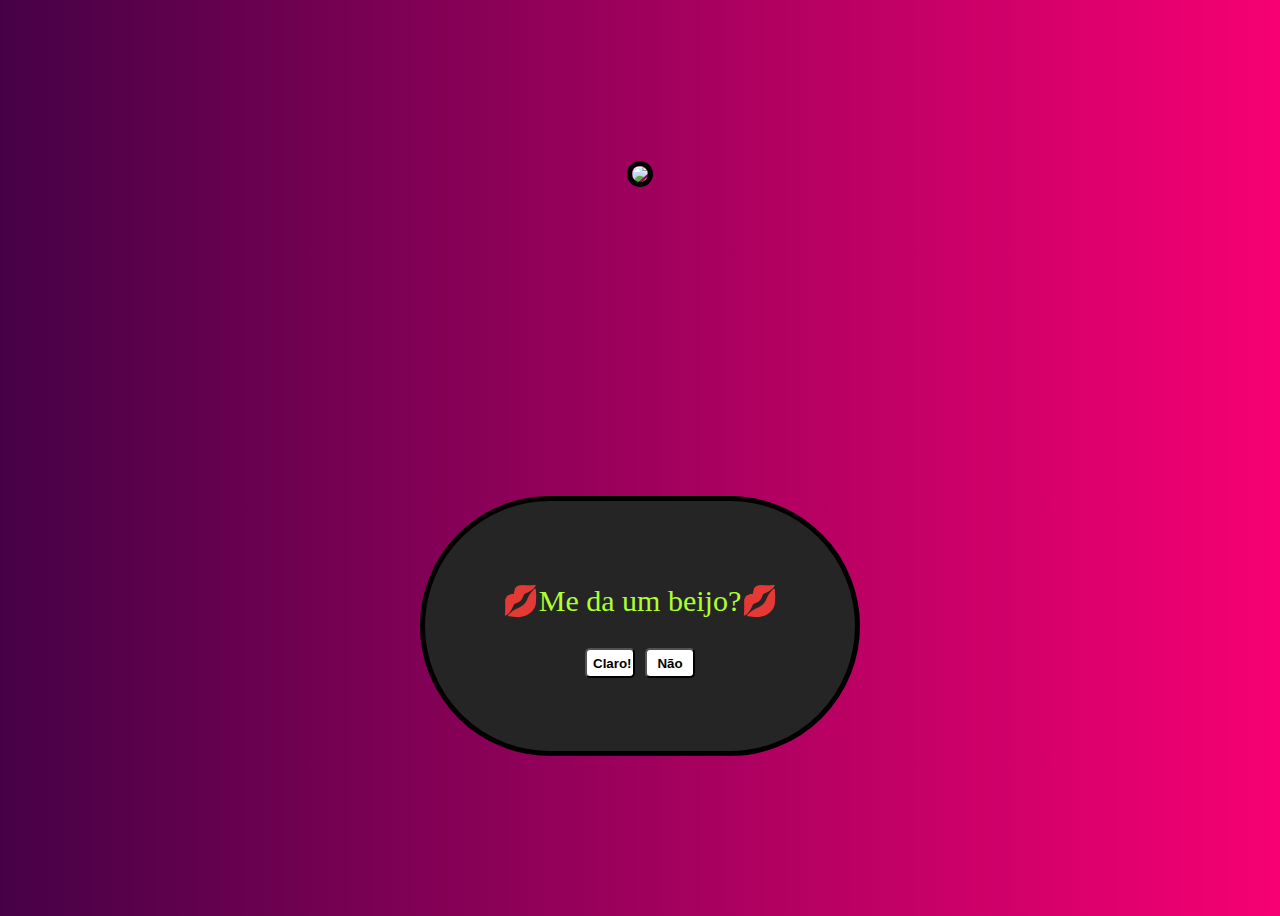
==== index.html @ af050ddd "Update and rename cantada.html to index.html" ====
<!DOCTYPE html>
<html lang="en">
<head>
    <meta charset="UTF-8">
    <meta name="viewport" content="width=device-width, initial-scale=1.0">
    <title>💕Cantada💕</title>
    <link rel="stylesheet" href="index.css">
</head>
<body>  
    <header>
        <div class="center">
            <img src="./img/Gatinho coração.png"></img>
        </div>
    </header>
  
    <div class="box">
        <p>💋Me da um beijo?💋</p>
            <div class="buttons-container">
                <button>
                    <a href="sim.html">Claro!</a>
                </button>
                <button id="no">Não</button>
            </div>
    </div>
       
    <script>
        let button = document.getElementById('no');
        let height = window.innerHeight - 50;
        let width = window.innerWidth - 50;
        button.addEventListener('mouseover', function (){
            button.style.position ="absolute";
            button.style.top = Math.random() * height + "px";
            button.style.left = Math.random () * width + "px";
        })
    </script>

</body>
</html>
---- index.css ----
Body{

    background-image: linear-gradient(to right, rgb(70, 1, 70), rgb(247, 0, 115));
    display:grid;
    justify-content: center;
    align-items: center;
    height: 100vh;
    font-family:unset
}

.box{

    font-size: 30px;
    color: greenyellow;
    height: 250px;
    width: 430px;
    border-radius: 1000px;
    background: rgb(37, 37, 37);
    flex-direction: column;
    display: flex;
    align-items: center;
    justify-content: center;
    border: 5px solid black; 
}

.buttons-container {
    display: flex;
    justify-content: space-around;
    height: 50px;
    width: 120px;
}

a{
    color: black;
    text-decoration: none;
}

button {
    height: 30px;
    width: 50px;
    background: white;
    border-radius: 5px;
    color: black;
    font-weight: 600;
}

.center {
    text-align: center;
}

img {
    width: 250px;
    height: 100 px;
    border-radius: 100%;
    border: 5px solid Black;

}
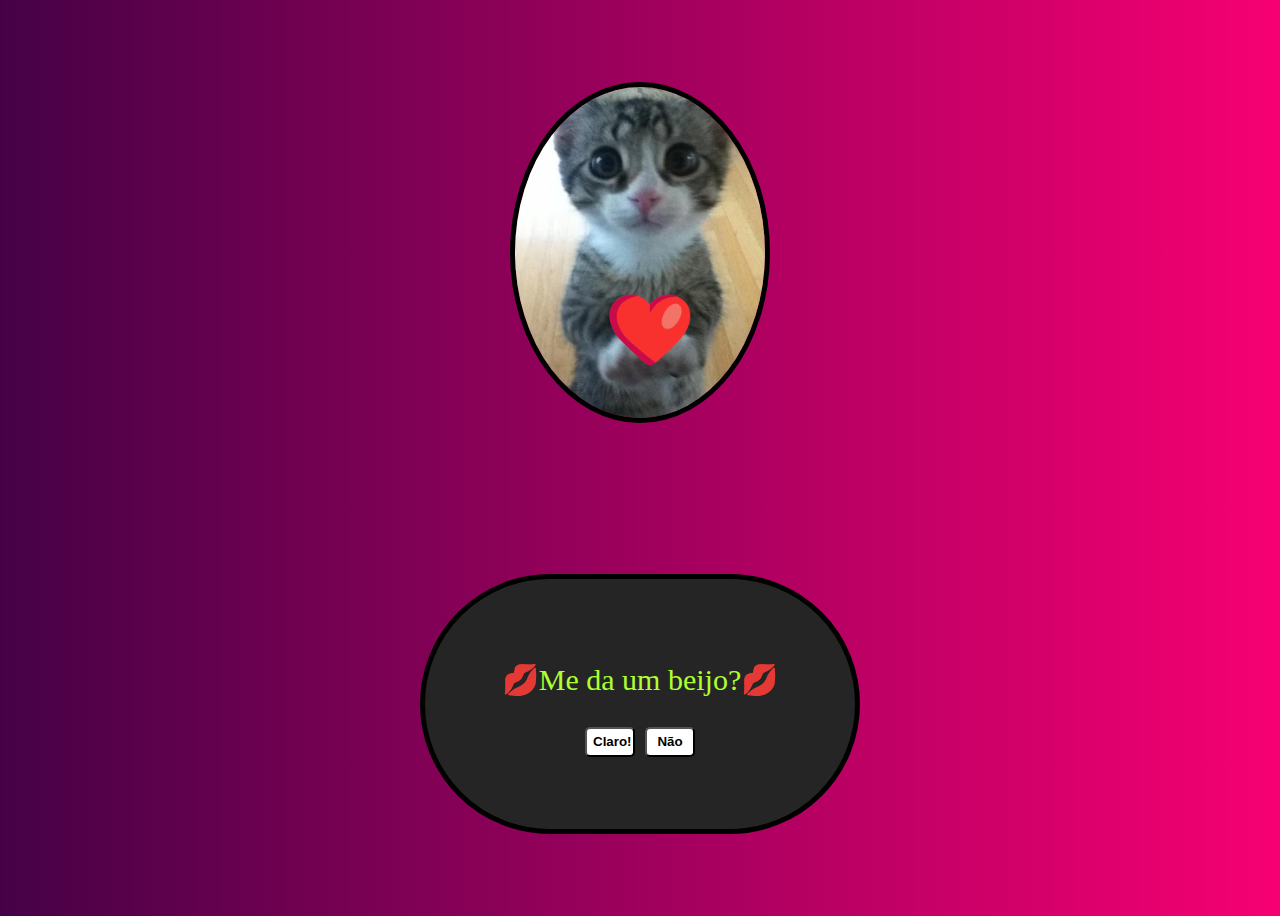
==== commit afab62ac: "Update index.html" ====
--- a/index.html
+++ b/index.html
@@ -17,7 +17,7 @@
         <p>💋Me da um beijo?💋</p>
             <div class="buttons-container">
                 <button>
-                    <a href="sim.html">Claro!</a>
+                    <a href="indexx.html">Claro!</a>
                 </button>
                 <button id="no">Não</button>
             </div>
